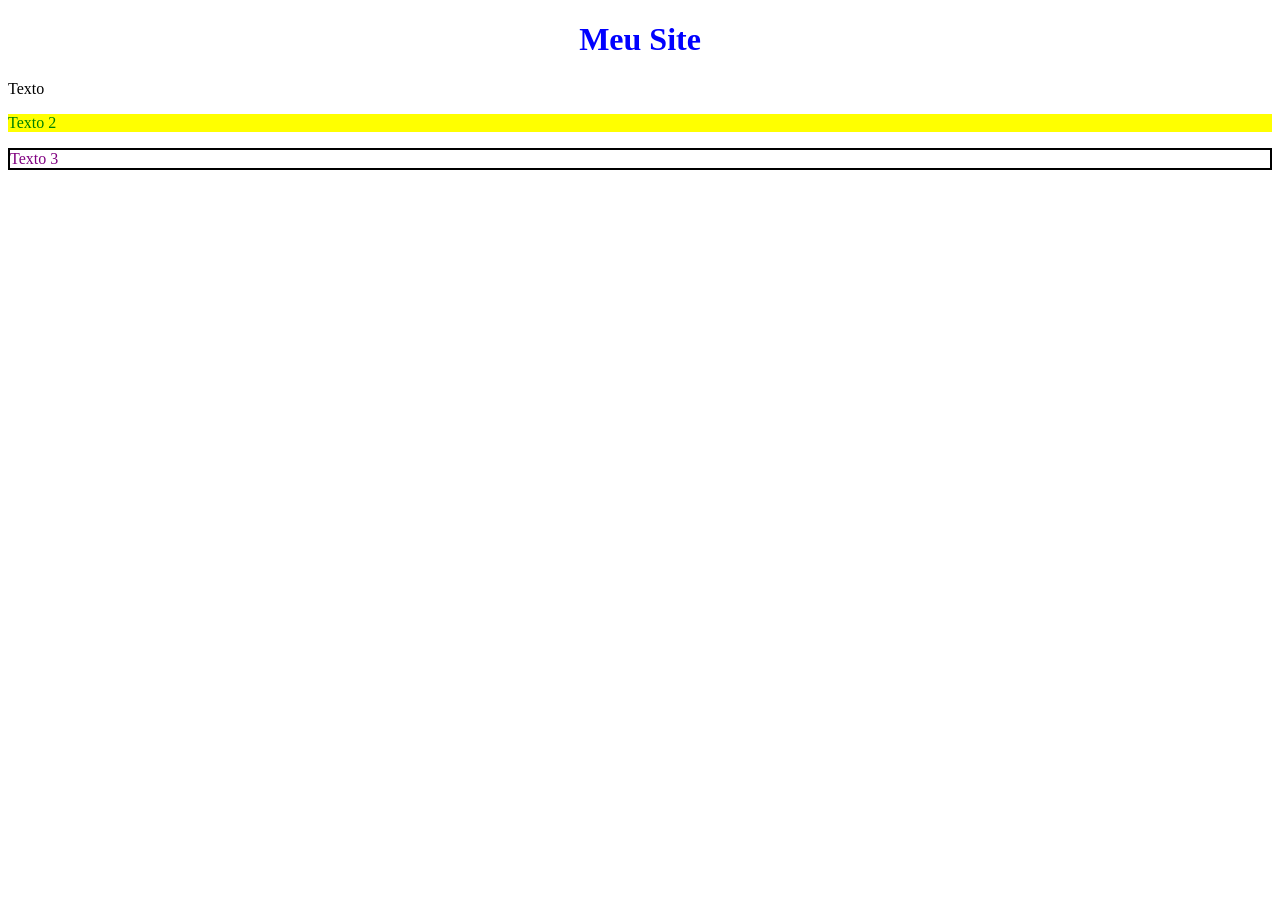
==== elementos.html @ c5393e94 "z" ====
<!DOCTYPE html>
<html lang="pt-br">
<head>
    <meta charset="UTF-8">
    <meta name="viewport" content="width=device-width, initial-scale=1.0">
    <title>Document</title>
    <link rel="stylesheet" href="style01.css">
</head>
<body>
    <h1 id="titulo">Meu Site</h1>
    <p class="Boa">Texto</p>
    <p class="Faz">Texto 2</p>
    <p class="Isso">Texto 3</p>
    
</body>
</html>
---- style01.css ----
body{
#titulo{
    color: blue;
    text-align: center;
}

.boa{
    color: red;
    font-size: 20px;
}

.Faz{
    color: green;
    background-color: yellow;
}

.Isso{
    color: purple;
    border: 2px solid black;
}
}
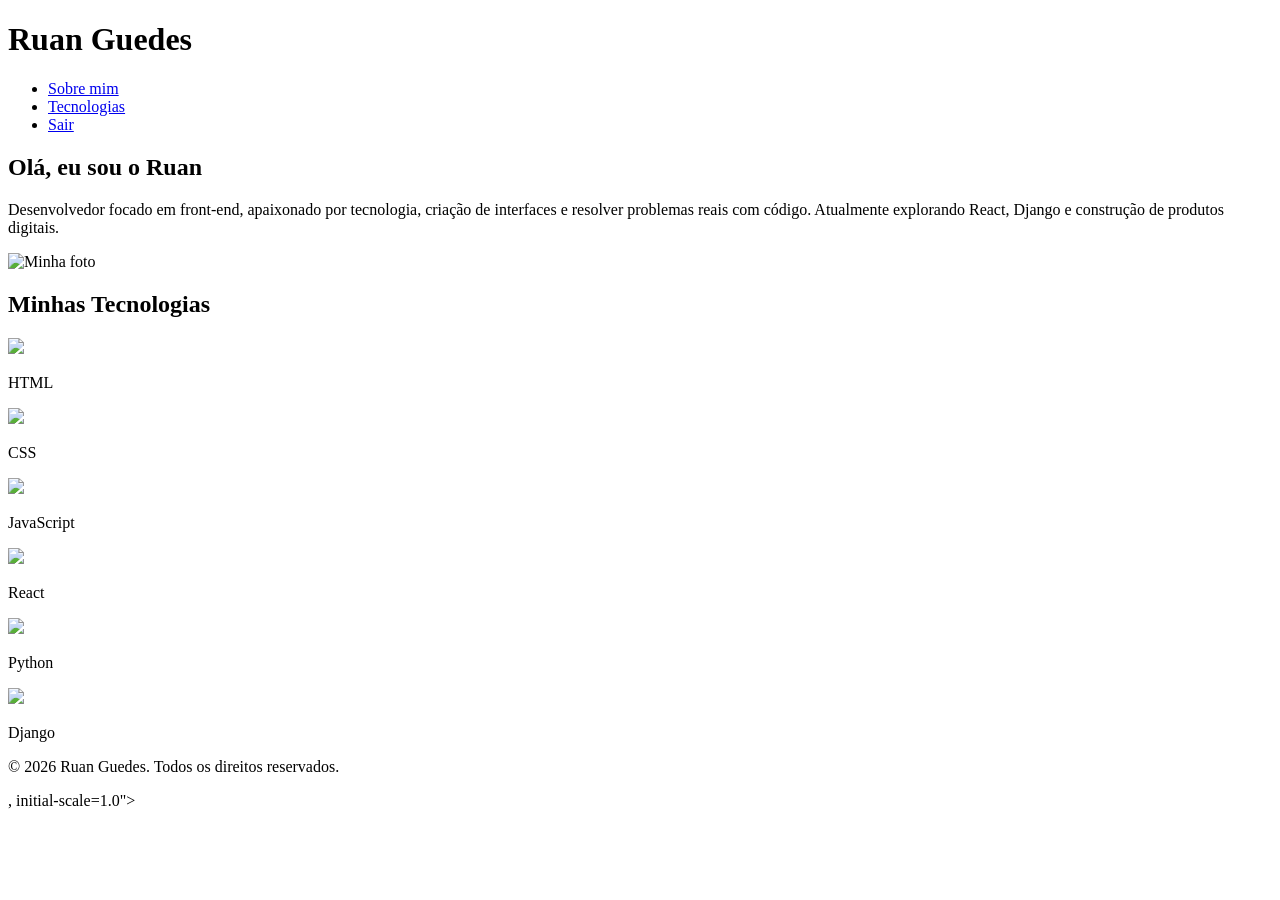
==== commit 5b70a0ba: "qwdasasd" ====
--- a/elementos.html
+++ b/elementos.html
@@ -1,16 +1,91 @@
 <!DOCTYPE html>
+<html lang="en">
+<head>
+    <meta charset="UTF-8">
+    <meta name="viewport" content="width=<!DOCTYPE html>
 <html lang="pt-br">
 <head>
     <meta charset="UTF-8">
-    <meta name="viewport" content="width=device-width, initial-scale=1.0">
-    <title>Document</title>
-    <link rel="stylesheet" href="style01.css">
+    <title>Portfólio - Ruan</title>
+    <link rel="stylesheet" href="teste.css">
 </head>
 <body>
-    <h1 id="titulo">Meu Site</h1>
-    <p class="Boa">Texto</p>
-    <p class="Faz">Texto 2</p>
-    <p class="Isso">Texto 3</p>
+
+    <!-- HEADER -->
+    <header>
+        <h1>Ruan Guedes</h1>
+
+        <nav>
+            <ul>
+                <li><a href="#">Sobre mim</a></li>
+                <li><a href="#">Tecnologias</a></li>
+                <li><a href="#">Sair</a></li>
+            </ul>
+        </nav>
+    </header>
+
+    <!-- MAIN -->
+    <main>
+        <div class="text">
+            <h2>Olá, eu sou o Ruan</h2>
+            <p>
+                Desenvolvedor focado em front-end, apaixonado por tecnologia, 
+                criação de interfaces e resolver problemas reais com código.
+                Atualmente explorando React, Django e construção de produtos digitais.
+            </p>
+        </div>
+
+        <div class="image">
+            <img src="image.png" alt="Minha foto">
+        </div>
+    </main>
+
+    <!-- SECTION TECNOLOGIAS -->
+<section class="tech">
+    <h2>Minhas Tecnologias</h2>
+
+    <div class="tech-grid">
+        <div class="tech-card">
+            <img src="https://cdn.jsdelivr.net/gh/devicons/devicon/icons/html5/html5-original.svg">
+            <p>HTML</p>
+        </div>
+
+        <div class="tech-card">
+            <img src="https://cdn.jsdelivr.net/gh/devicons/devicon/icons/css3/css3-original.svg">
+            <p>CSS</p>
+        </div>
+
+        <div class="tech-card">
+            <img src="https://cdn.jsdelivr.net/gh/devicons/devicon/icons/javascript/javascript-original.svg">
+            <p>JavaScript</p>
+        </div>
+
+        <div class="tech-card">
+            <img src="https://cdn.jsdelivr.net/gh/devicons/devicon/icons/react/react-original.svg">
+            <p>React</p>
+        </div>
+
+        <div class="tech-card">
+            <img src="https://cdn.jsdelivr.net/gh/devicons/devicon/icons/python/python-original.svg">
+            <p>Python</p>
+        </div>
+
+        <div class="tech-card">
+            <img src="https://cdn.jsdelivr.net/gh/devicons/devicon/icons/django/django-plain.svg">
+            <p>Django</p>
+        </div>
+    </div>
+</section>
+
+<!-- FOOTER -->
+<footer>
+    <p>© 2026 Ruan Guedes. Todos os direitos reservados.</p>
+</footer>
+</body>
+</html>, initial-scale=1.0">
+    <title>Document</title>
+</head>
+<body>
     
 </body>
 </html>
